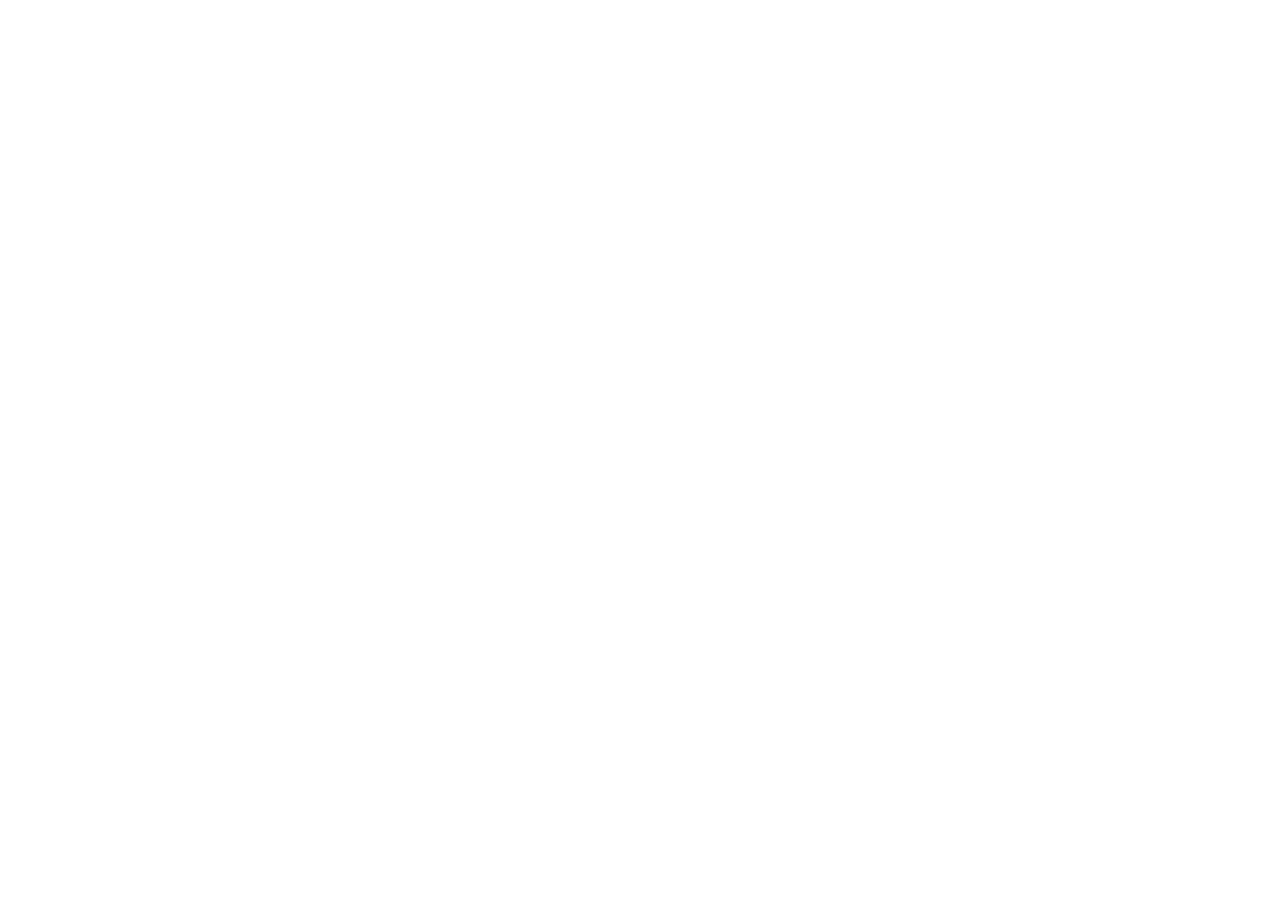
==== contact-me/index.html @ d2dc22d2 "Add: 'contact me' to github.io" ====
<!doctype html>
<html lang="en">
  <head>
    <meta charset="UTF-8" />
    <link rel="icon" type="image/svg+xml" href="/id-card-solid.svg" />
    <meta name="viewport" content="width=device-width, initial-scale=1.0" />
    <title>Phuwamet's Contact</title>
    <script type="module" crossorigin src="/assets/index-BEXvX4l3.js"></script>
    <link rel="stylesheet" crossorigin href="/assets/index-5R2buWJm.css">
  </head>
  <body>
    <div id="root"></div>
  </body>
</html>
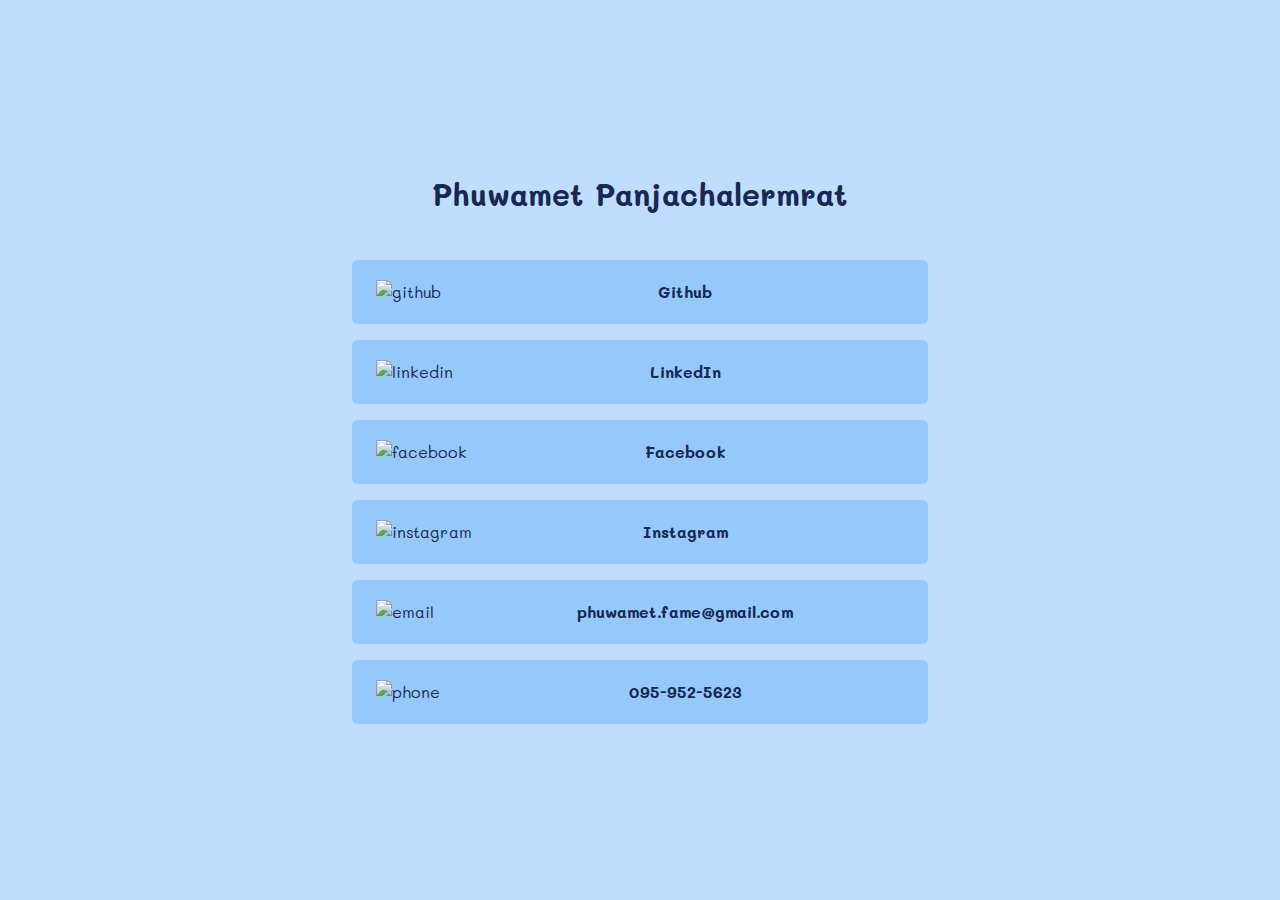
==== commit 221a7c18: "refactor: Update file paths for assets in contact-me page" ====
--- a/contact-me/index.html
+++ b/contact-me/index.html
@@ -2,11 +2,11 @@
 <html lang="en">
   <head>
     <meta charset="UTF-8" />
-    <link rel="icon" type="image/svg+xml" href="/id-card-solid.svg" />
+    <link rel="icon" type="image/svg+xml" href="./id-card-solid.svg" />
     <meta name="viewport" content="width=device-width, initial-scale=1.0" />
     <title>Phuwamet's Contact</title>
-    <script type="module" crossorigin src="/assets/index-BEXvX4l3.js"></script>
-    <link rel="stylesheet" crossorigin href="/assets/index-5R2buWJm.css">
+    <script type="module" crossorigin src="./assets/index-BEXvX4l3.js"></script>
+    <link rel="stylesheet" crossorigin href="./assets/index-5R2buWJm.css">
   </head>
   <body>
     <div id="root"></div>
--- a/contact-me/assets/index-5R2buWJm.css
+++ b/contact-me/assets/index-5R2buWJm.css
@@ -0,0 +1 @@
+@import"https://fonts.googleapis.com/css2?family=Mali:ital,wght@0,200;0,300;0,400;0,500;0,600;0,700;1,200;1,300;1,400;1,500;1,600;1,700&family=Nerko+One&family=Sarabun:ital,wght@0,100;0,200;0,300;0,400;0,500;0,600;0,700;0,800;1,100;1,200;1,300;1,400;1,500;1,600;1,700;1,800&display=swap";*,:before,:after{box-sizing:border-box;border-width:0;border-style:solid;border-color:#e5e7eb}:before,:after{--tw-content: ""}html,:host{line-height:1.5;-webkit-text-size-adjust:100%;-moz-tab-size:4;-o-tab-size:4;tab-size:4;font-family:ui-sans-serif,system-ui,sans-serif,"Apple Color Emoji","Segoe UI Emoji",Segoe UI Symbol,"Noto Color Emoji";font-feature-settings:normal;font-variation-settings:normal;-webkit-tap-highlight-color:transparent}body{margin:0;line-height:inherit}hr{height:0;color:inherit;border-top-width:1px}abbr:where([title]){-webkit-text-decoration:underline dotted;text-decoration:underline dotted}h1,h2,h3,h4,h5,h6{font-size:inherit;font-weight:inherit}a{color:inherit;text-decoration:inherit}b,strong{font-weight:bolder}code,kbd,samp,pre{font-family:ui-monospace,SFMono-Regular,Menlo,Monaco,Consolas,Liberation Mono,Courier New,monospace;font-feature-settings:normal;font-variation-settings:normal;font-size:1em}small{font-size:80%}sub,sup{font-size:75%;line-height:0;position:relative;vertical-align:baseline}sub{bottom:-.25em}sup{top:-.5em}table{text-indent:0;border-color:inherit;border-collapse:collapse}button,input,optgroup,select,textarea{font-family:inherit;font-feature-settings:inherit;font-variation-settings:inherit;font-size:100%;font-weight:inherit;line-height:inherit;letter-spacing:inherit;color:inherit;margin:0;padding:0}button,select{text-transform:none}button,input:where([type=button]),input:where([type=reset]),input:where([type=submit]){-webkit-appearance:button;background-color:transparent;background-image:none}:-moz-focusring{outline:auto}:-moz-ui-invalid{box-shadow:none}progress{vertical-align:baseline}::-webkit-inner-spin-button,::-webkit-outer-spin-button{height:auto}[type=search]{-webkit-appearance:textfield;outline-offset:-2px}::-webkit-search-decoration{-webkit-appearance:none}::-webkit-file-upload-button{-webkit-appearance:button;font:inherit}summary{display:list-item}blockquote,dl,dd,h1,h2,h3,h4,h5,h6,hr,figure,p,pre{margin:0}fieldset{margin:0;padding:0}legend{padding:0}ol,ul,menu{list-style:none;margin:0;padding:0}dialog{padding:0}textarea{resize:vertical}input::-moz-placeholder,textarea::-moz-placeholder{opacity:1;color:#9ca3af}input::placeholder,textarea::placeholder{opacity:1;color:#9ca3af}button,[role=button]{cursor:pointer}:disabled{cursor:default}img,svg,video,canvas,audio,iframe,embed,object{display:block;vertical-align:middle}img,video{max-width:100%;height:auto}[hidden]{display:none}:root,[data-theme]{background-color:var(--fallback-b1,oklch(var(--b1)/1));color:var(--fallback-bc,oklch(var(--bc)/1))}@supports not (color: oklch(0% 0 0)){:root{color-scheme:light;--fallback-p: #491eff;--fallback-pc: #d4dbff;--fallback-s: #ff41c7;--fallback-sc: #fff9fc;--fallback-a: #00cfbd;--fallback-ac: #00100d;--fallback-n: #2b3440;--fallback-nc: #d7dde4;--fallback-b1: #ffffff;--fallback-b2: #e5e6e6;--fallback-b3: #e5e6e6;--fallback-bc: #1f2937;--fallback-in: #00b3f0;--fallback-inc: #000000;--fallback-su: #00ca92;--fallback-suc: #000000;--fallback-wa: #ffc22d;--fallback-wac: #000000;--fallback-er: #ff6f70;--fallback-erc: #000000}@media (prefers-color-scheme: dark){:root{color-scheme:dark;--fallback-p: #7582ff;--fallback-pc: #050617;--fallback-s: #ff71cf;--fallback-sc: #190211;--fallback-a: #00c7b5;--fallback-ac: #000e0c;--fallback-n: #2a323c;--fallback-nc: #a6adbb;--fallback-b1: #1d232a;--fallback-b2: #191e24;--fallback-b3: #15191e;--fallback-bc: #a6adbb;--fallback-in: #00b3f0;--fallback-inc: #000000;--fallback-su: #00ca92;--fallback-suc: #000000;--fallback-wa: #ffc22d;--fallback-wac: #000000;--fallback-er: #ff6f70;--fallback-erc: #000000}}}html{-webkit-tap-highlight-color:transparent}*{scrollbar-color:color-mix(in oklch,currentColor 35%,transparent) transparent}*:hover{scrollbar-color:color-mix(in oklch,currentColor 60%,transparent) transparent}:root{color-scheme:light;--in: 72.06% .191 231.6;--su: 64.8% .15 160;--wa: 84.71% .199 83.87;--er: 71.76% .221 22.18;--pc: 89.824% .06192 275.75;--ac: 15.352% .0368 183.61;--inc: 0% 0 0;--suc: 0% 0 0;--wac: 0% 0 0;--erc: 0% 0 0;--rounded-box: 1rem;--rounded-btn: .5rem;--rounded-badge: 1.9rem;--animation-btn: .25s;--animation-input: .2s;--btn-focus-scale: .95;--border-btn: 1px;--tab-border: 1px;--tab-radius: .5rem;--p: 49.12% .3096 275.75;--s: 69.71% .329 342.55;--sc: 98.71% .0106 342.55;--a: 76.76% .184 183.61;--n: 32.1785% .02476 255.701624;--nc: 89.4994% .011585 252.096176;--b1: 100% 0 0;--b2: 96.1151% 0 0;--b3: 92.4169% .00108 197.137559;--bc: 27.8078% .029596 256.847952}*,:before,:after{--tw-border-spacing-x: 0;--tw-border-spacing-y: 0;--tw-translate-x: 0;--tw-translate-y: 0;--tw-rotate: 0;--tw-skew-x: 0;--tw-skew-y: 0;--tw-scale-x: 1;--tw-scale-y: 1;--tw-pan-x: ;--tw-pan-y: ;--tw-pinch-zoom: ;--tw-scroll-snap-strictness: proximity;--tw-gradient-from-position: ;--tw-gradient-via-position: ;--tw-gradient-to-position: ;--tw-ordinal: ;--tw-slashed-zero: ;--tw-numeric-figure: ;--tw-numeric-spacing: ;--tw-numeric-fraction: ;--tw-ring-inset: ;--tw-ring-offset-width: 0px;--tw-ring-offset-color: #fff;--tw-ring-color: rgb(59 130 246 / .5);--tw-ring-offset-shadow: 0 0 #0000;--tw-ring-shadow: 0 0 #0000;--tw-shadow: 0 0 #0000;--tw-shadow-colored: 0 0 #0000;--tw-blur: ;--tw-brightness: ;--tw-contrast: ;--tw-grayscale: ;--tw-hue-rotate: ;--tw-invert: ;--tw-saturate: ;--tw-sepia: ;--tw-drop-shadow: ;--tw-backdrop-blur: ;--tw-backdrop-brightness: ;--tw-backdrop-contrast: ;--tw-backdrop-grayscale: ;--tw-backdrop-hue-rotate: ;--tw-backdrop-invert: ;--tw-backdrop-opacity: ;--tw-backdrop-saturate: ;--tw-backdrop-sepia: ;--tw-contain-size: ;--tw-contain-layout: ;--tw-contain-paint: ;--tw-contain-style: }::backdrop{--tw-border-spacing-x: 0;--tw-border-spacing-y: 0;--tw-translate-x: 0;--tw-translate-y: 0;--tw-rotate: 0;--tw-skew-x: 0;--tw-skew-y: 0;--tw-scale-x: 1;--tw-scale-y: 1;--tw-pan-x: ;--tw-pan-y: ;--tw-pinch-zoom: ;--tw-scroll-snap-strictness: proximity;--tw-gradient-from-position: ;--tw-gradient-via-position: ;--tw-gradient-to-position: ;--tw-ordinal: ;--tw-slashed-zero: ;--tw-numeric-figure: ;--tw-numeric-spacing: ;--tw-numeric-fraction: ;--tw-ring-inset: ;--tw-ring-offset-width: 0px;--tw-ring-offset-color: #fff;--tw-ring-color: rgb(59 130 246 / .5);--tw-ring-offset-shadow: 0 0 #0000;--tw-ring-shadow: 0 0 #0000;--tw-shadow: 0 0 #0000;--tw-shadow-colored: 0 0 #0000;--tw-blur: ;--tw-brightness: ;--tw-contrast: ;--tw-grayscale: ;--tw-hue-rotate: ;--tw-invert: ;--tw-saturate: ;--tw-sepia: ;--tw-drop-shadow: ;--tw-backdrop-blur: ;--tw-backdrop-brightness: ;--tw-backdrop-contrast: ;--tw-backdrop-grayscale: ;--tw-backdrop-hue-rotate: ;--tw-backdrop-invert: ;--tw-backdrop-opacity: ;--tw-backdrop-saturate: ;--tw-backdrop-sepia: ;--tw-contain-size: ;--tw-contain-layout: ;--tw-contain-paint: ;--tw-contain-style: }.alert{display:grid;width:100%;grid-auto-flow:row;align-content:flex-start;align-items:center;justify-items:center;gap:1rem;text-align:center;border-radius:var(--rounded-box, 1rem);border-width:1px;--tw-border-opacity: 1;border-color:var(--fallback-b2,oklch(var(--b2)/var(--tw-border-opacity)));padding:1rem;--tw-text-opacity: 1;color:var(--fallback-bc,oklch(var(--bc)/var(--tw-text-opacity)));--alert-bg: var(--fallback-b2,oklch(var(--b2)/1));--alert-bg-mix: var(--fallback-b1,oklch(var(--b1)/1));background-color:var(--alert-bg)}@media (min-width: 640px){.alert{grid-auto-flow:column;grid-template-columns:auto minmax(auto,1fr);justify-items:start;text-align:start}}.join{display:inline-flex;align-items:stretch;border-radius:var(--rounded-btn, .5rem)}.join :where(.join-item){border-start-end-radius:0;border-end-end-radius:0;border-end-start-radius:0;border-start-start-radius:0}.join .join-item:not(:first-child):not(:last-child),.join *:not(:first-child):not(:last-child) .join-item{border-start-end-radius:0;border-end-end-radius:0;border-end-start-radius:0;border-start-start-radius:0}.join .join-item:first-child:not(:last-child),.join *:first-child:not(:last-child) .join-item{border-start-end-radius:0;border-end-end-radius:0}.join .dropdown .join-item:first-child:not(:last-child),.join *:first-child:not(:last-child) .dropdown .join-item{border-start-end-radius:inherit;border-end-end-radius:inherit}.join :where(.join-item:first-child:not(:last-child)),.join :where(*:first-child:not(:last-child) .join-item){border-end-start-radius:inherit;border-start-start-radius:inherit}.join .join-item:last-child:not(:first-child),.join *:last-child:not(:first-child) .join-item{border-end-start-radius:0;border-start-start-radius:0}.join :where(.join-item:last-child:not(:first-child)),.join :where(*:last-child:not(:first-child) .join-item){border-start-end-radius:inherit;border-end-end-radius:inherit}@supports not selector(:has(*)){:where(.join *){border-radius:inherit}}@supports selector(:has(*)){:where(.join *:has(.join-item)){border-radius:inherit}}.link{cursor:pointer;text-decoration-line:underline}@keyframes button-pop{0%{transform:scale(var(--btn-focus-scale, .98))}40%{transform:scale(1.02)}to{transform:scale(1)}}@keyframes checkmark{0%{background-position-y:5px}50%{background-position-y:-2px}to{background-position-y:0}}.join>:where(*:not(:first-child)){margin-top:0;margin-bottom:0;margin-inline-start:-1px}.join>:where(*:not(:first-child)):is(.btn){margin-inline-start:calc(var(--border-btn) * -1)}.link:focus{outline:2px solid transparent;outline-offset:2px}.link:focus-visible{outline:2px solid currentColor;outline-offset:2px}@keyframes modal-pop{0%{opacity:0}}@keyframes progress-loading{50%{background-position-x:-115%}}@keyframes radiomark{0%{box-shadow:0 0 0 12px var(--fallback-b1,oklch(var(--b1)/1)) inset,0 0 0 12px var(--fallback-b1,oklch(var(--b1)/1)) inset}50%{box-shadow:0 0 0 3px var(--fallback-b1,oklch(var(--b1)/1)) inset,0 0 0 3px var(--fallback-b1,oklch(var(--b1)/1)) inset}to{box-shadow:0 0 0 4px var(--fallback-b1,oklch(var(--b1)/1)) inset,0 0 0 4px var(--fallback-b1,oklch(var(--b1)/1)) inset}}@keyframes rating-pop{0%{transform:translateY(-.125em)}40%{transform:translateY(-.125em)}to{transform:translateY(0)}}@keyframes skeleton{0%{background-position:150%}to{background-position:-50%}}@keyframes toast-pop{0%{transform:scale(.9);opacity:0}to{transform:scale(1);opacity:1}}.join.join-vertical{flex-direction:column}.join.join-vertical .join-item:first-child:not(:last-child),.join.join-vertical *:first-child:not(:last-child) .join-item{border-end-start-radius:0;border-end-end-radius:0;border-start-start-radius:inherit;border-start-end-radius:inherit}.join.join-vertical .join-item:last-child:not(:first-child),.join.join-vertical *:last-child:not(:first-child) .join-item{border-start-start-radius:0;border-start-end-radius:0;border-end-start-radius:inherit;border-end-end-radius:inherit}.join.join-horizontal{flex-direction:row}.join.join-horizontal .join-item:first-child:not(:last-child),.join.join-horizontal *:first-child:not(:last-child) .join-item{border-end-end-radius:0;border-start-end-radius:0;border-end-start-radius:inherit;border-start-start-radius:inherit}.join.join-horizontal .join-item:last-child:not(:first-child),.join.join-horizontal *:last-child:not(:first-child) .join-item{border-end-start-radius:0;border-start-start-radius:0;border-end-end-radius:inherit;border-start-end-radius:inherit}.join.join-vertical>:where(*:not(:first-child)){margin-left:0;margin-right:0;margin-top:-1px}.join.join-vertical>:where(*:not(:first-child)):is(.btn){margin-top:calc(var(--border-btn) * -1)}.join.join-horizontal>:where(*:not(:first-child)){margin-top:0;margin-bottom:0;margin-inline-start:-1px}.join.join-horizontal>:where(*:not(:first-child)):is(.btn){margin-inline-start:calc(var(--border-btn) * -1)}*{font-family:Mali,sans-serif;--tw-text-opacity: 1;color:rgb(24 40 83 / var(--tw-text-opacity))}:root,html,body{overflow:hidden}body,#root{height:100vh;width:100vw;--tw-bg-opacity: 1;background-color:rgb(192 221 253 / var(--tw-bg-opacity))}#root{display:flex;align-items:center;justify-content:center}.card-hover{transition-property:transform;transition-duration:.3s;transition-timing-function:cubic-bezier(.4,0,.2,1);--tw-bg-opacity: 1;background-color:rgb(149 201 251 / var(--tw-bg-opacity))}@media (min-width: 768px){.card-hover:hover{--tw-scale-x: 1.05;--tw-scale-y: 1.05;transform:translate(var(--tw-translate-x),var(--tw-translate-y)) rotate(var(--tw-rotate)) skew(var(--tw-skew-x)) skewY(var(--tw-skew-y)) scaleX(var(--tw-scale-x)) scaleY(var(--tw-scale-y));--tw-brightness: brightness(.95);filter:var(--tw-blur) var(--tw-brightness) var(--tw-contrast) var(--tw-grayscale) var(--tw-hue-rotate) var(--tw-invert) var(--tw-saturate) var(--tw-sepia) var(--tw-drop-shadow)}}.col-span-2{grid-column:span 2 / span 2}.col-span-3{grid-column:span 3 / span 3}.mb-8{margin-bottom:2rem}.flex{display:flex}.grid{display:grid}.h-1\/6{height:16.666667%}.h-16{height:4rem}.max-h-16{max-height:4rem}.max-h-full{max-height:100%}.w-full{width:100%}.min-w-40{min-width:10rem}.max-w-full{max-width:100%}.max-w-xl{max-width:36rem}.grid-cols-6{grid-template-columns:repeat(6,minmax(0,1fr))}.grid-rows-1{grid-template-rows:repeat(1,minmax(0,1fr))}.flex-col{flex-direction:column}.items-center{align-items:center}.justify-center{justify-content:center}.gap-4{gap:1rem}.rounded-2xl{border-radius:1rem}.rounded-md{border-radius:.375rem}.px-6{padding-left:1.5rem;padding-right:1.5rem}.py-3{padding-top:.75rem;padding-bottom:.75rem}.text-center{text-align:center}.text-xl{font-size:1.25rem;line-height:1.75rem}.font-bold{font-weight:700}.font-extrabold{font-weight:800}@media not all and (min-width: 768px){.max-md\:p-4{padding:1rem}}@media (min-width: 768px){.md\:w-8\/12{width:66.666667%}.md\:text-3xl{font-size:1.875rem;line-height:2.25rem}}
